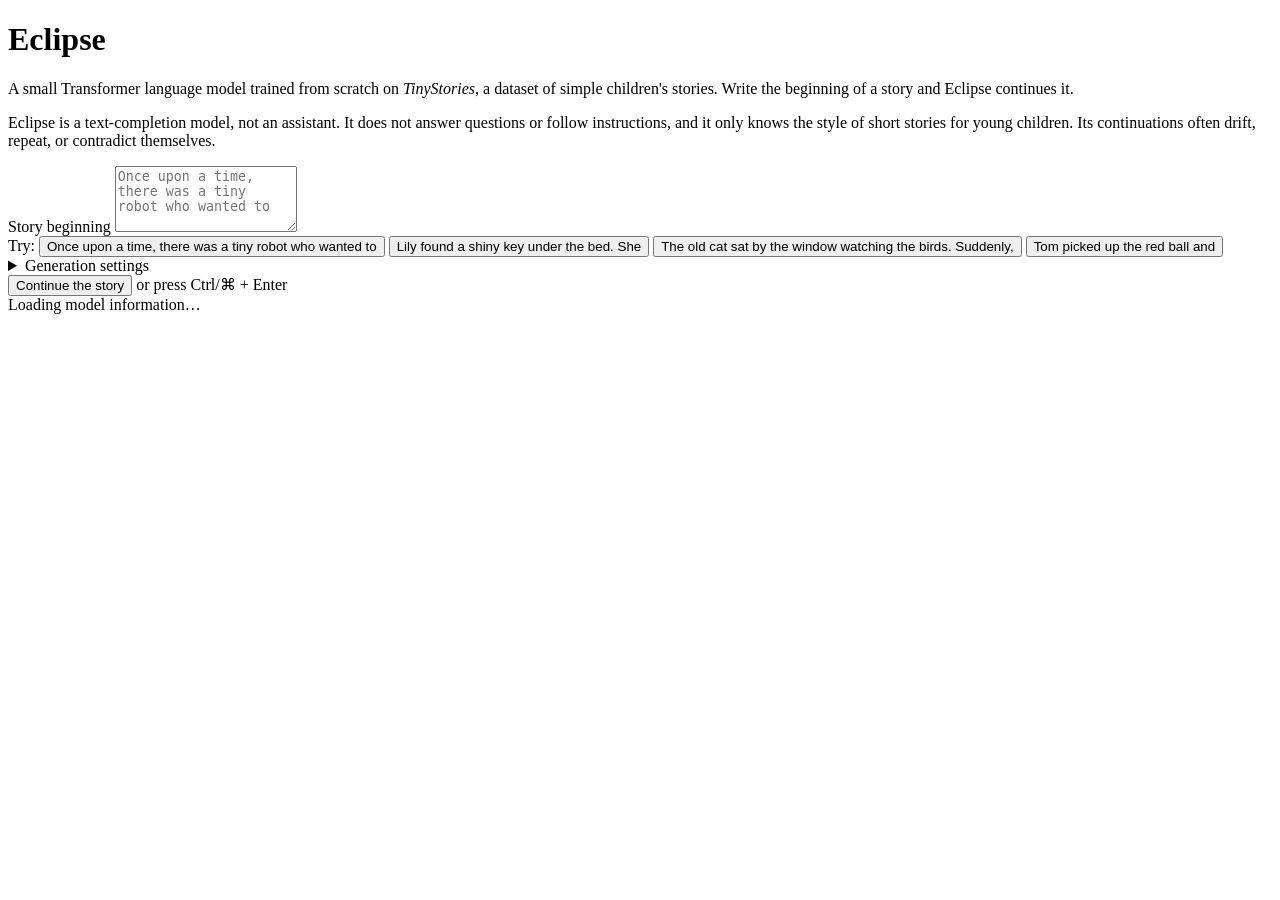
==== web/index.html @ a01f3baa "Phase 3: Eclipse inference program, web interface, CLI and tests Serve the trained sr_data200mb_s133" ====
<!doctype html>
<html lang="en">
<head>
  <meta charset="utf-8">
  <meta name="viewport" content="width=device-width, initial-scale=1">
  <title>Eclipse</title>
  <link rel="icon" href="data:,">
  <link rel="stylesheet" href="/static/style.css">
</head>
<body>
  <main>
    <header>
      <h1>Eclipse</h1>
      <p class="lede">
        A small Transformer language model trained from scratch on
        <em>TinyStories</em>, a dataset of simple children's stories.
        Write the beginning of a story and Eclipse continues it.
      </p>
      <p class="note">
        Eclipse is a text-completion model, not an assistant. It does not answer
        questions or follow instructions, and it only knows the style of short
        stories for young children. Its continuations often drift, repeat, or
        contradict themselves.
      </p>
    </header>

    <form id="form" autocomplete="off">
      <label for="prompt">Story beginning</label>
      <textarea id="prompt" name="prompt" rows="4" required
                placeholder="Once upon a time, there was a tiny robot who wanted to"></textarea>

      <div class="examples" aria-label="Example beginnings">
        <span>Try:</span>
        <button type="button" class="example">Once upon a time, there was a tiny robot who wanted to</button>
        <button type="button" class="example">Lily found a shiny key under the bed. She</button>
        <button type="button" class="example">The old cat sat by the window watching the birds. Suddenly,</button>
        <button type="button" class="example">Tom picked up the red ball and</button>
      </div>

      <details class="controls">
        <summary>Generation settings</summary>
        <div class="grid">
          <label>
            <span>Max new tokens</span>
            <input id="max_new_tokens" type="number" min="1" max="512" step="1" value="150">
            <small>Upper limit on the continuation's length. It usually stops earlier, at the end of the story.</small>
          </label>
          <label>
            <span>Temperature <output id="temperature_value">1.00</output></span>
            <input id="temperature" type="range" min="0" max="2" step="0.05" value="1">
            <small>Lower is more predictable, higher is more varied. 0 always picks the most likely token.</small>
          </label>
          <label>
            <span>Top-k</span>
            <input id="top_k" type="number" min="1" max="4000" step="1" value="40">
            <small>Sample only among the k most likely tokens. Leave empty to use the whole vocabulary.</small>
          </label>
          <label>
            <span>Seed</span>
            <input id="seed" type="number" min="0" max="4294967295" step="1" placeholder="random">
            <small>The same prompt, settings and seed give the same continuation.</small>
          </label>
        </div>
      </details>

      <div class="actions">
        <button type="submit" id="submit">Continue the story</button>
        <span class="hint">or press Ctrl/⌘ + Enter</span>
      </div>
    </form>

    <p id="error" class="error" role="alert" hidden></p>

    <section id="result" hidden aria-live="polite">
      <h2>Eclipse's continuation</h2>
      <p class="story"><span id="out_prompt" class="given"></span><span id="out_completion" class="generated"></span></p>
      <p id="meta" class="meta"></p>
      <p class="legend"><span class="given">Your text</span> · <span class="generated">generated by Eclipse</span></p>
    </section>

    <footer id="model_info">Loading model information…</footer>
  </main>
  <script src="/static/app.js"></script>
</body>
</html>
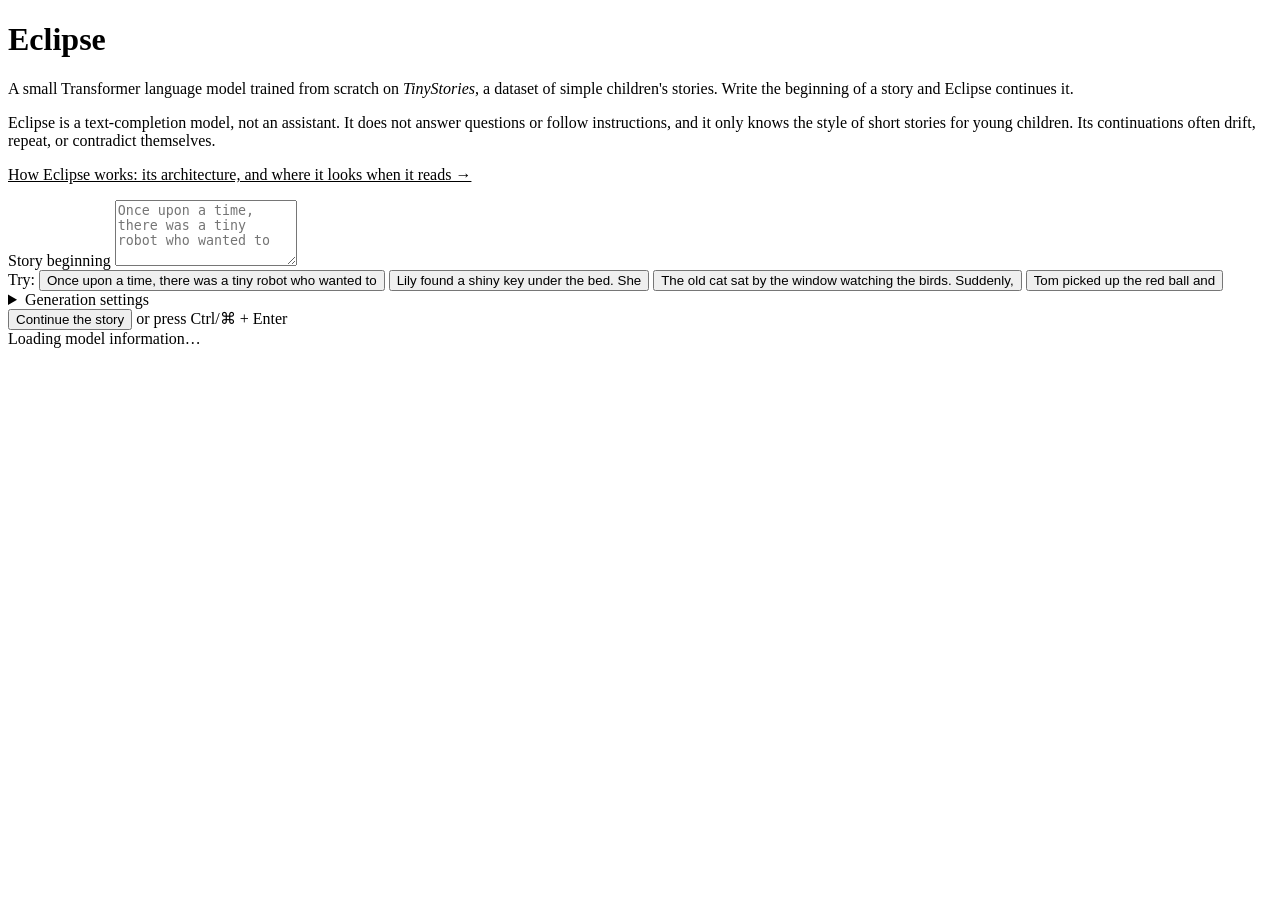
==== commit 3edd74b3: "Add "How Eclipse works" page: architecture diagram and verified attention view Show the loaded model" ====
--- a/web/index.html
+++ b/web/index.html
@@ -22,6 +22,7 @@
         stories for young children. Its continuations often drift, repeat, or
         contradict themselves.
       </p>
+      <p><a href="/model" style="color: var(--accent)">How Eclipse works: its architecture, and where it looks when it reads →</a></p>
     </header>
 
     <form id="form" autocomplete="off">
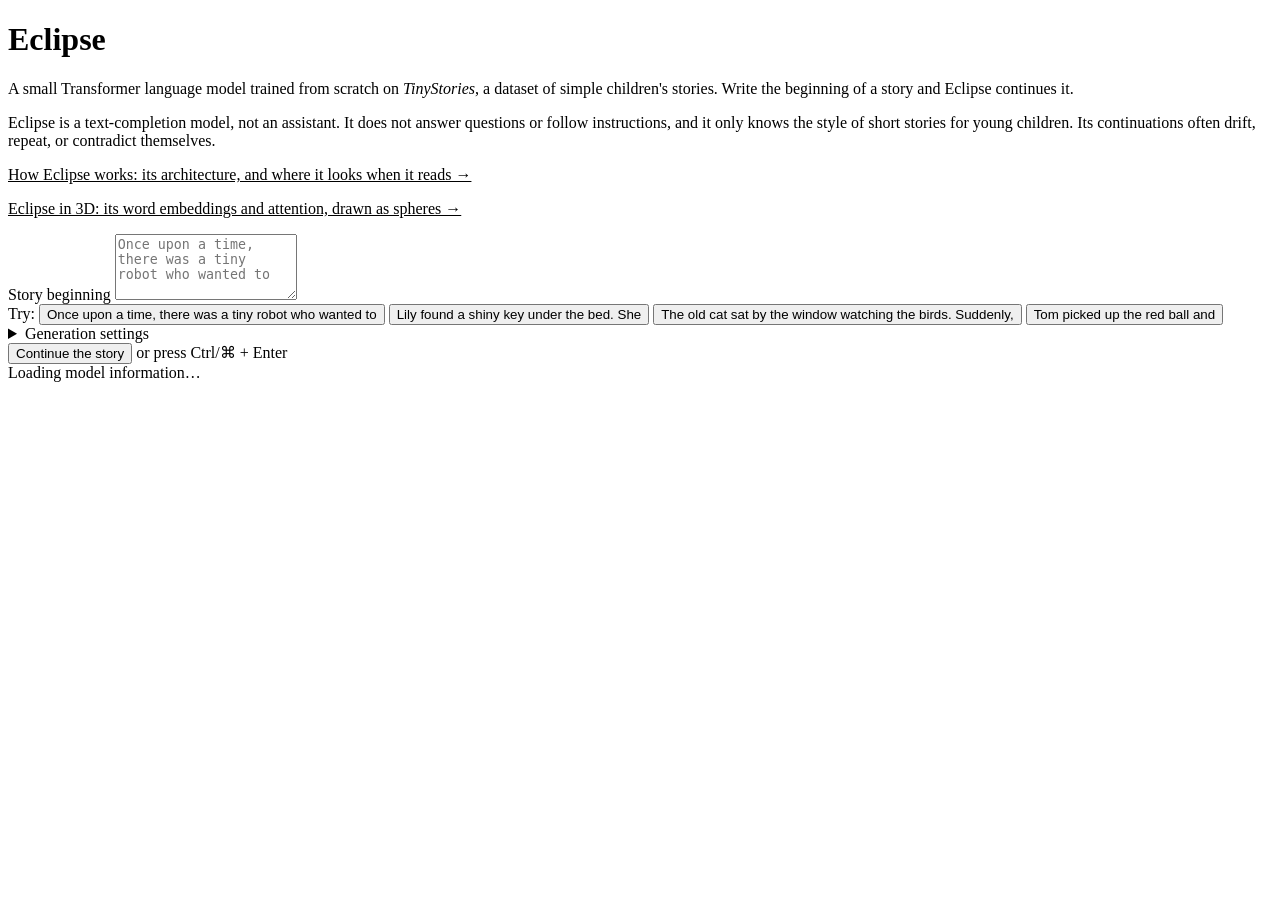
==== commit e3cd182e: "Link the homepage to the 3D view Add a link to /model-3d in the homepage header, below the existing " ====
--- a/web/index.html
+++ b/web/index.html
@@ -23,6 +23,7 @@
         contradict themselves.
       </p>
       <p><a href="/model" style="color: var(--accent)">How Eclipse works: its architecture, and where it looks when it reads →</a></p>
+      <p><a href="/model-3d" style="color: var(--accent)">Eclipse in 3D: its word embeddings and attention, drawn as spheres →</a></p>
     </header>
 
     <form id="form" autocomplete="off">
